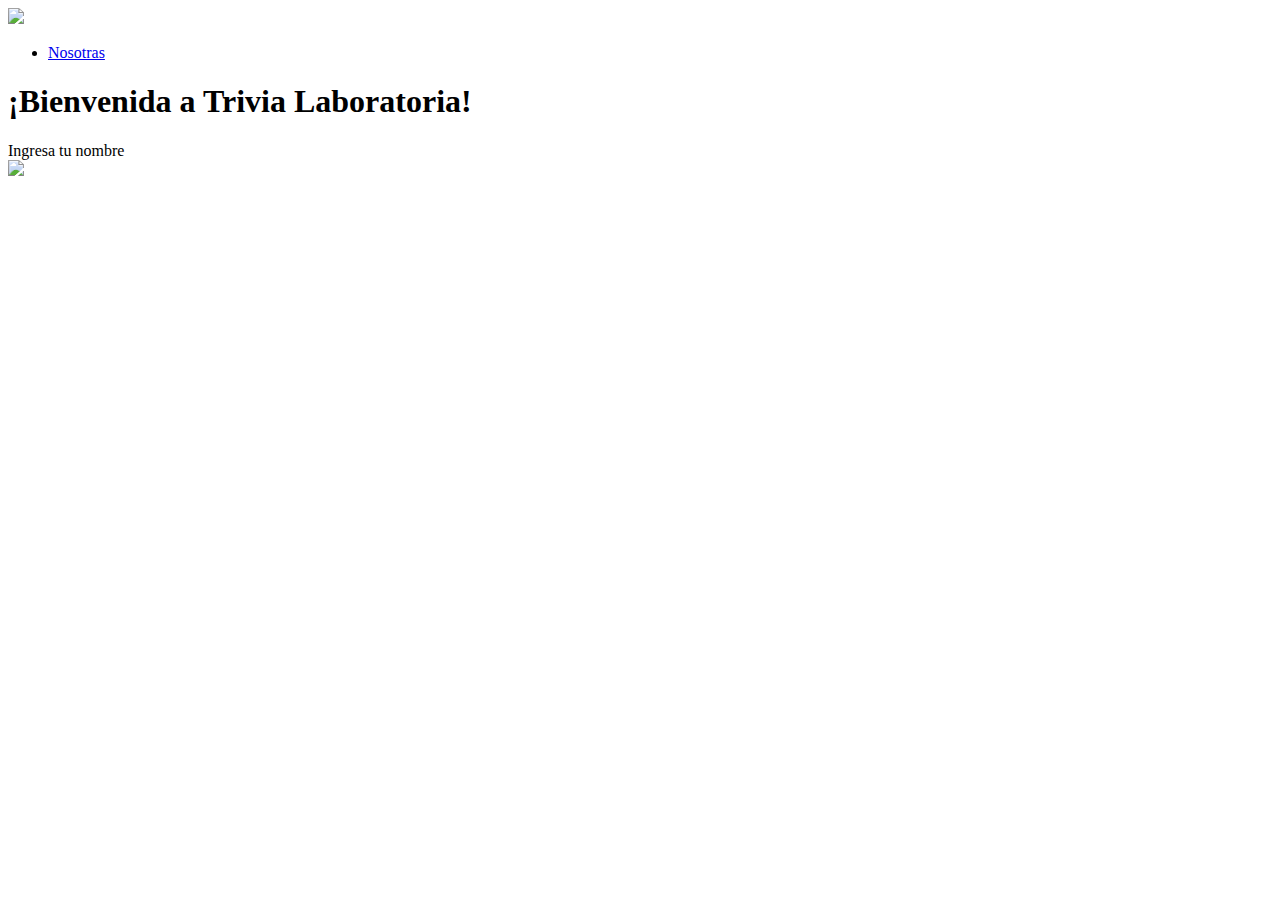
==== index.html @ cacc379a "TriviaHistoria" ====
<!DOCTYPE html>
<html lang="en">

<head>
    <meta charset="UTF-8">
    <meta http-equiv="X-UA-Compatible" content="IE=edge">
    <meta name="viewport" content="width=device-width, initial-scale=1.0">
    <title>Document</title>
    <link rel="stylesheet" href="style.css">
    <!--El link rel="stylesheet" href="style.css" permite enlazar el archivo css
    e incorporar su informacion en la pagina html-stylesheet (hoja de cascada)-->
    <link rel="shortcut icon" type="image/x-icon" href="Imagenes/icono.png">
    <!-- <link rel="shortcut icon" type="image/x-icon" href="Imagenes/icono.png">
    Me permite agregarle un icono a la pagina web-->
</head>


<body>
    <header>
        <img class="logo" src="./labhead.png">
        <!--El src se usa para llamar el link de la imagen que nombramos-->
        <!--Class permite reunir varios tipos de elementos de texto u otras y
        darles una personalizacion o identificación-->
        <nav>
            <!--nav me va a permitir definir los botones de navegacion para la pagina
            seguido de <ul> pra listas desordenadas o <ol> para listas ordenadas
            Finalmente usas la etiqueta <li>, como identificador de un DOM texto
            el cual podras personalizar en css-->
            <ul class="nav__links">
                <li><a href="#">Nosotras</a></li>
                <!--Para usar <li> y que este produzca una redireccion o enlace
                a otra pagina, se usa <a href="#"-->
            </ul>
        </nav>
    </header>
    <div class="bienvenida">
        <h1>¡Bienvenida a Trivia Laboratoria!</span>
        </h1>
        <!--Usamos el evento onClick para llamar a la función guardar nombre-->
        <a class="nombre" onClick="guardarNombre()">Ingresa tu nombre</a>
    </div>
    <div id="botones">
        <!--Agregamos una Id para poderla usar en JS-->

    </div>
    <div class="gif">
        <img src="https://media.giphy.com/media/iIqmM5tTjmpOB9mpbn/giphy.gif">
    </div>

    <script src="./app.js"></script>
    <!--El <script src="./app.js"></script> permite enlazar o usar la informacion del 
    archivo de JScript en el html -->
</body>
</body>

</html>
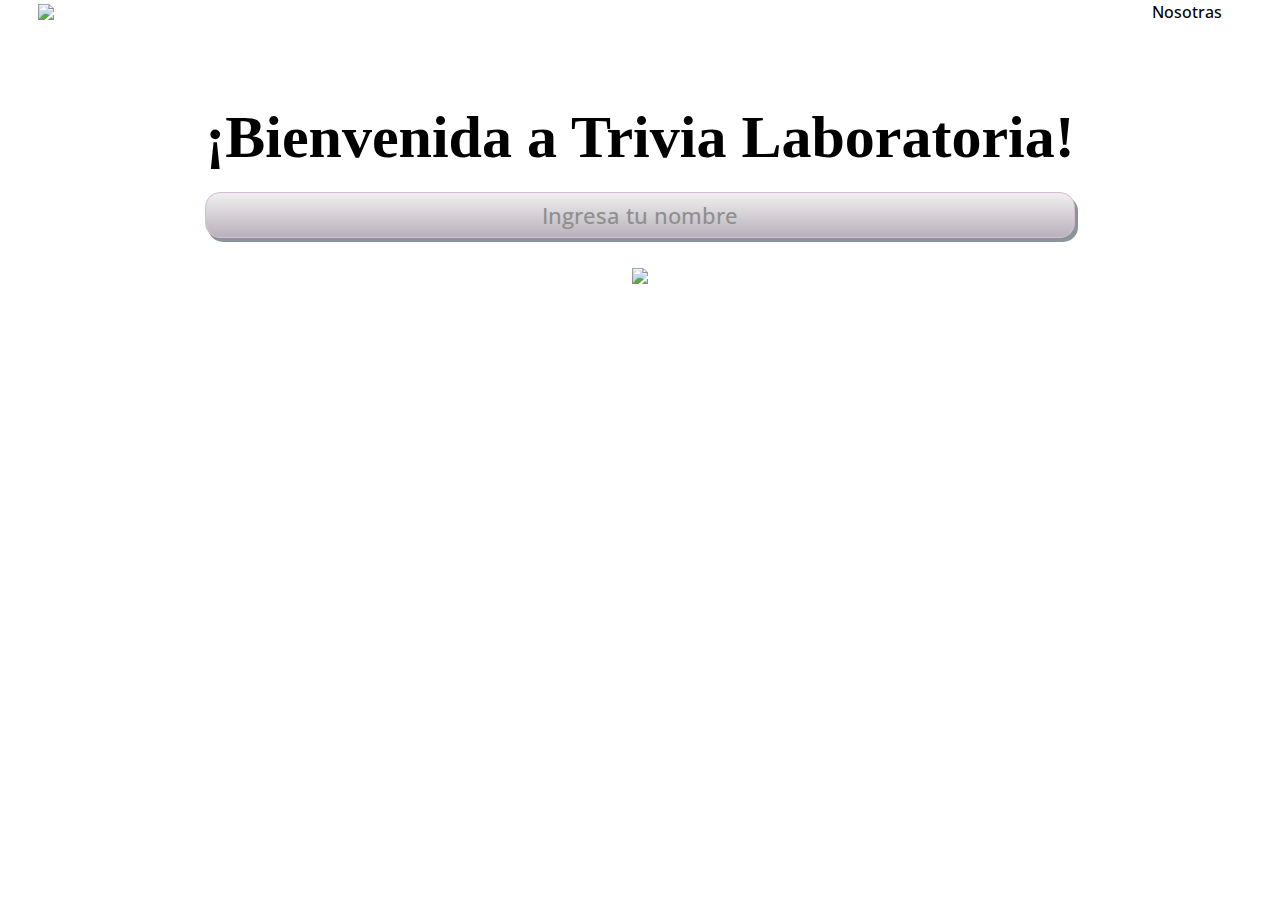
==== commit 2d918d4e: "Condicionales" ====
--- a/index.html
+++ b/index.html
@@ -47,7 +47,7 @@
         <img src="https://media.giphy.com/media/iIqmM5tTjmpOB9mpbn/giphy.gif">
     </div>
 
-    <script src="./app.js"></script>
+    <script src="app.js"></script>
     <!--El <script src="./app.js"></script> permite enlazar o usar la informacion del 
     archivo de JScript en el html -->
 </body>
--- a/style.css
+++ b/style.css
@@ -0,0 +1,194 @@
+@import url('https://fonts.googleapis.com/css2?family=Open+Sans:wght@600&display=swap');
+*{
+    box-sizing: border-box;
+    margin: 0;
+    padding: 0;
+    font-size: 20px;
+}
+
+:root{
+    --colorfather: yellow;
+    --colorson: black;
+    --colorgray: #C4C4C4;
+    --font1: 20px;
+    --fontfamily: 'Open sans';
+}
+
+li, a {
+    font-family: var(--fontfamily);
+    font-weight: 500;
+    font-size: 16px;
+    color: black;
+    text-decoration: none;
+
+
+}
+
+header{
+    display: flex;
+    justify-content: space-between;
+    align-items: center;
+    padding:  0px 3%;
+}
+
+.logo{
+    cursor: pointer;
+    width: 300px;
+    
+}
+
+.nav__links{ 
+    list-style: none;
+}
+
+.nav__links li { 
+    display: inline-block;
+    padding: 0px 20px;
+
+}
+
+.nav__links li a { 
+ transition: all 0.3s ease 0s;
+}
+
+.nav__links li a:hover{
+    transition: all 0.3s ease 0s;
+color: var(--colorfather);
+text-shadow:  1.5px 1.5px var(--colorson);
+
+
+}
+
+.bienvenida{
+    display: grid;
+    justify-content: center;
+
+}
+
+h1{ 
+    font-size: 60px;
+    margin-top: 80px;
+}
+
+.nombre{
+margin-top: 20px;
+}
+
+.nombre{
+    box-shadow: 3px 4px 0px 0px #899599;
+	background:linear-gradient(to bottom, #ededed 5%, #bab1ba 100%);
+	background-color:#ededed;
+	border-radius:15px;
+	border:1px solid #d6bcd6;
+	display: grid;
+    justify-content: center;
+	cursor:pointer;
+	color: #8f8f8f;
+	font-family: var(--fontfamily);
+	font-size:22px;
+	padding: 7px 100px;
+	text-decoration:none;
+}
+
+.nombre:hover{
+    background:linear-gradient(to bottom, #bab1ba 5%, #ededed 100%);
+	background-color: var(--colorfather);
+    
+}
+
+.nombre:active{
+    position:relative;
+	top:1px;
+}
+
+.gif{
+    display: grid;
+    justify-content: center;
+    margin-top: 30px;
+}
+.container-btn{
+    display: flex;
+    justify-content: center;
+}
+
+.container-btn a{
+margin-left: 10px;
+}
+.btn-trivia1{
+    margin-top: 50px;
+    font-size: 20px;
+    background-color: rgb(7, 7, 7);
+    color: white;
+    border-radius: 0.5rem;
+    padding: 2px 5px;
+    
+
+}
+
+.btn-trivia1:hover{
+    border-radius: 2rem;
+    transition: all 0.3s ease 0s;
+    color: rgb(0, 0, 0);
+    background-color: var(--colorfather);
+    text-shadow:  1.5px 1.5px rgba(251, 248, 28, 0.774);
+    border-radius: 0.5rem;
+    
+
+}
+
+
+.btn-trivia2{
+    margin-top: 50px;
+    font-size: 20px;
+    background-color: rgb(7, 7, 7);
+    color: white;
+    border-radius: 0.5rem;
+    padding: 2px 5px;
+
+
+}
+
+.btn-trivia2:hover{
+    border-radius: 2rem;
+    transition: all 0.3s ease 0s;
+    color: rgb(0, 0, 0);
+    background-color: var(--colorfather);
+    text-shadow:  1.5px 1.5px rgba(251, 248, 28, 0.774);
+    border-radius: 0.5rem;
+   
+
+}
+
+.btn-historia{
+    margin-top: 50px;
+    font-size: 20px;
+    background-color: rgb(7, 7, 7);
+    color: white;
+    border-radius: 0.5rem;
+    padding: 2px 5px;
+    
+}
+
+.btn-historia:hover{
+    border-radius: 2rem;
+    transition: all 0.3s ease 0s;
+    color: rgb(0, 0, 0);
+    background-color: var(--colorfather);
+    text-shadow:  1.5px 1.5px rgba(251, 248, 28, 0.774);
+    border-radius: 0.5rem;
+    
+
+}
+.btn-title{
+    font-size: 30px;
+    display: grid;
+    justify-content: center;
+}
+
+.color-titlebtn{
+    color: yellow;
+}
+
+.comenzar{
+    background-color: yellow;
+}